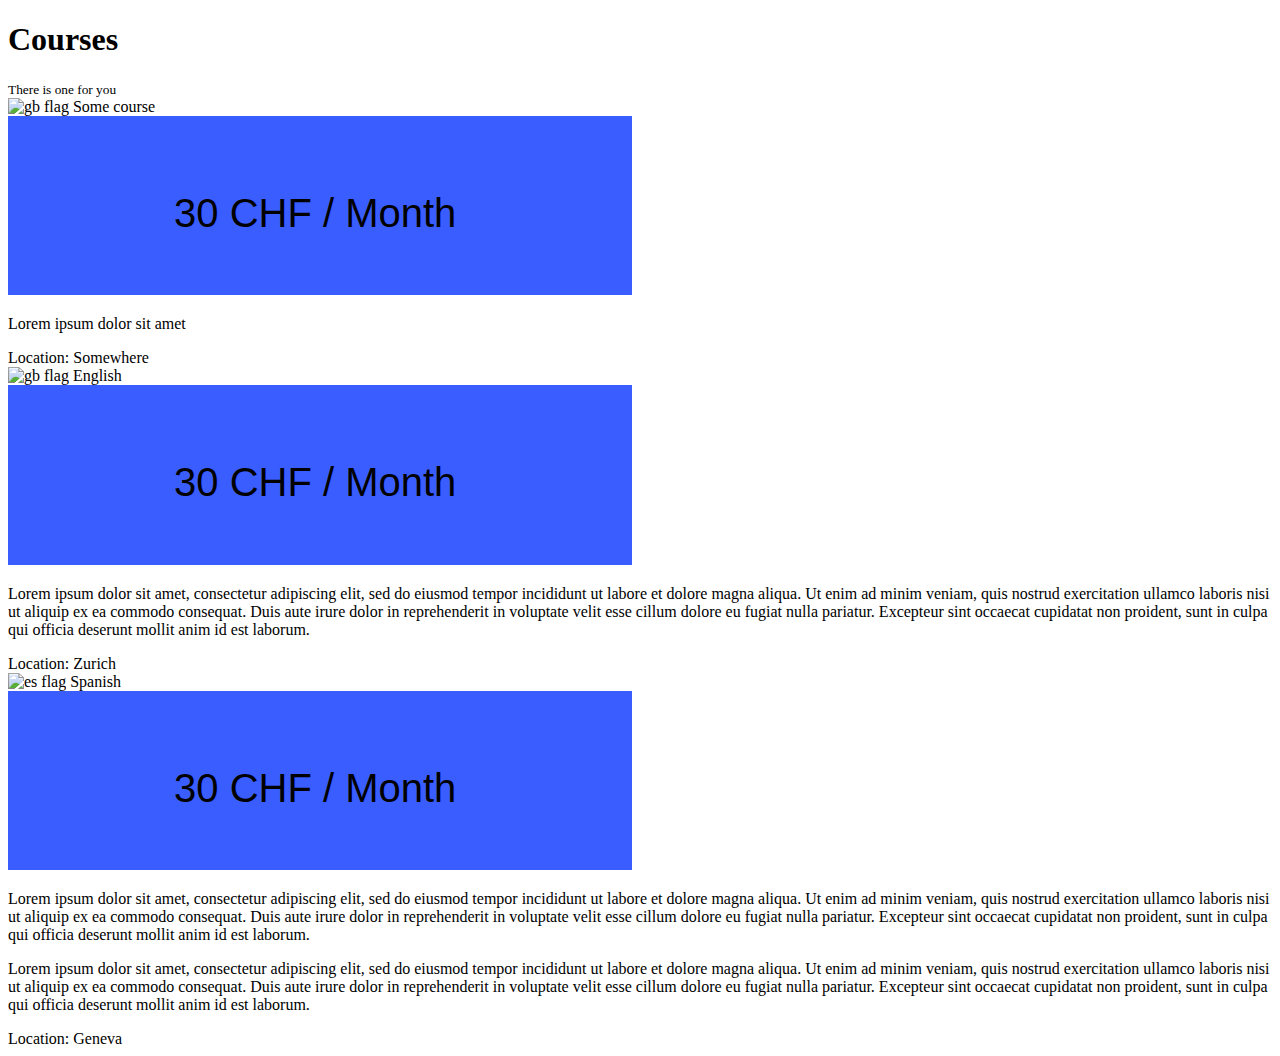
==== docs/index.html @ fe2efb95 "Move public to doc for gh-pages" ====
<!DOCTYPE html>
<html lang="en">

<head>
    <meta charset="UTF-8">
    <meta http-equiv="X-UA-Compatible" content="IE=edge">
    <meta name="viewport" content="width=device-width, initial-scale=1.0">
    <title>Document</title>

    <link href="https://cdn.jsdelivr.net/npm/bootstrap@5.1.3/dist/css/bootstrap.min.css" rel="stylesheet"
        integrity="sha384-1BmE4kWBq78iYhFldvKuhfTAU6auU8tT94WrHftjDbrCEXSU1oBoqyl2QvZ6jIW3" crossorigin="anonymous">

    <script src="https://cdn.jsdelivr.net/npm/bootstrap@5.1.3/dist/js/bootstrap.bundle.min.js"
        integrity="sha384-ka7Sk0Gln4gmtz2MlQnikT1wXgYsOg+OMhuP+IlRH9sENBO0LRn5q+8nbTov4+1p" crossorigin="anonymous"
        defer></script>

    <link rel="stylesheet" href="css/index.css">
    <script src="js/index.js" defer></script>
</head>

<body>
    <template id="course-card">
        <!-- need to be available in component (shadow dom) -->
        <link href="https://cdn.jsdelivr.net/npm/bootstrap@5.1.3/dist/css/bootstrap.min.css" rel="stylesheet"
            integrity="sha384-1BmE4kWBq78iYhFldvKuhfTAU6auU8tT94WrHftjDbrCEXSU1oBoqyl2QvZ6jIW3" crossorigin="anonymous">
        <script src="https://cdn.jsdelivr.net/npm/bootstrap@5.1.3/dist/js/bootstrap.bundle.min.js"
            integrity="sha384-ka7Sk0Gln4gmtz2MlQnikT1wXgYsOg+OMhuP+IlRH9sENBO0LRn5q+8nbTov4+1p" crossorigin="anonymous"
            defer></script>
        <div class="card h-100 shadow-lg">
            <div class="card-header">
                <slot name="image"></slot>
                <slot name="course"></slot>
            </div>
            <slot name="banner" class="card-img-top"><img src="img/card_banner_01.svg" alt=""></slot>
            <div class="card-body">
                <slot name="body"></slot>
            </div>
            <div class="card-footer">
                Location: <slot name="location"></slot>
            </div>
        </div>
    </template>

    <main class="container-xxl">
        <div class="row mx-5">
            <h1 class="d-flex justify-content-center">Courses</h1>
            <small class="h1 d-flex justify-content-center text-muted">There is one for you</small>
        </div>

        <div class="row row-cols-1 row-cols-md-2 g-4">

            <div class="col">
                <course-card id="card-new">
                    <img slot="image" src="https://raw.githubusercontent.com/lipis/flag-icons/main/flags/1x1/gb-eng.svg"
                        alt="gb flag" height="24px">

                    <span slot="course"> Some course</span>

                    <p slot="body">Lorem ipsum dolor sit amet</p>

                    <span slot="location">Somewhere</span>
                </course-card>
            </div>

            <div class="col">
                <course-card id="card-en">
                    <img slot="image" src="https://raw.githubusercontent.com/lipis/flag-icons/main/flags/1x1/gb-eng.svg"
                        alt="gb flag" height="24px">
                    <span slot="course">English</span>
                    <img slot="banner" src="img/card_banner_01.svg" alt="price">
                    <p slot="body">
                        Lorem ipsum dolor sit amet, consectetur adipiscing elit, sed do eiusmod tempor incididunt ut
                        labore et dolore magna
                        aliqua. Ut enim ad minim veniam, quis nostrud exercitation ullamco laboris nisi ut aliquip
                        ex ea
                        commodo consequat. Duis
                        aute irure dolor in reprehenderit in voluptate velit esse cillum dolore eu fugiat nulla
                        pariatur. Excepteur sint
                        occaecat cupidatat non proident, sunt in culpa qui officia deserunt mollit anim id est
                        laborum.
                    </p>
                    <span slot="location">Zurich</span>
                </course-card>
            </div>

            <div class="col">
                <course-card id="card-es">
                    <img slot="image" src="https://raw.githubusercontent.com/lipis/flag-icons/main/flags/1x1/es.svg"
                        alt="es flag" height="24px">
                    <span slot="course">Spanish</span>
                    <span slot="body">
                        <p>
                            Lorem ipsum dolor sit amet, consectetur adipiscing elit, sed do eiusmod tempor incididunt ut
                            labore et dolore magna
                            aliqua. Ut enim ad minim veniam, quis nostrud exercitation ullamco laboris nisi ut aliquip
                            ex ea commodo consequat. Duis
                            aute irure dolor in reprehenderit in voluptate velit esse cillum dolore eu fugiat nulla
                            pariatur. Excepteur sint
                            occaecat cupidatat non proident, sunt in culpa qui officia deserunt mollit anim id est
                            laborum.
                        </p>

                        <p>
                            Lorem ipsum dolor sit amet, consectetur adipiscing elit, sed do eiusmod tempor incididunt ut
                            labore et dolore magna
                            aliqua. Ut enim ad minim veniam, quis nostrud exercitation ullamco laboris nisi ut aliquip
                            ex ea commodo consequat. Duis
                            aute irure dolor in reprehenderit in voluptate velit esse cillum dolore eu fugiat nulla
                            pariatur. Excepteur sint
                            occaecat cupidatat non proident, sunt in culpa qui officia deserunt mollit anim id est
                            laborum.
                        </p>
                    </span>
                    <span slot="location">Geneva</span>
                </course-card>
            </div>
        </div>
    </main>
</body>

</html>
---- docs/css/index.css ----
course-card {
    cursor: pointer;
    filter: none;
    transition: filter 0.4s ease;
}

course-card:hover {
    filter: drop-shadow(10px 10px 20px rgb(62, 207, 233));
    transition: filter 0.4s ease;
}
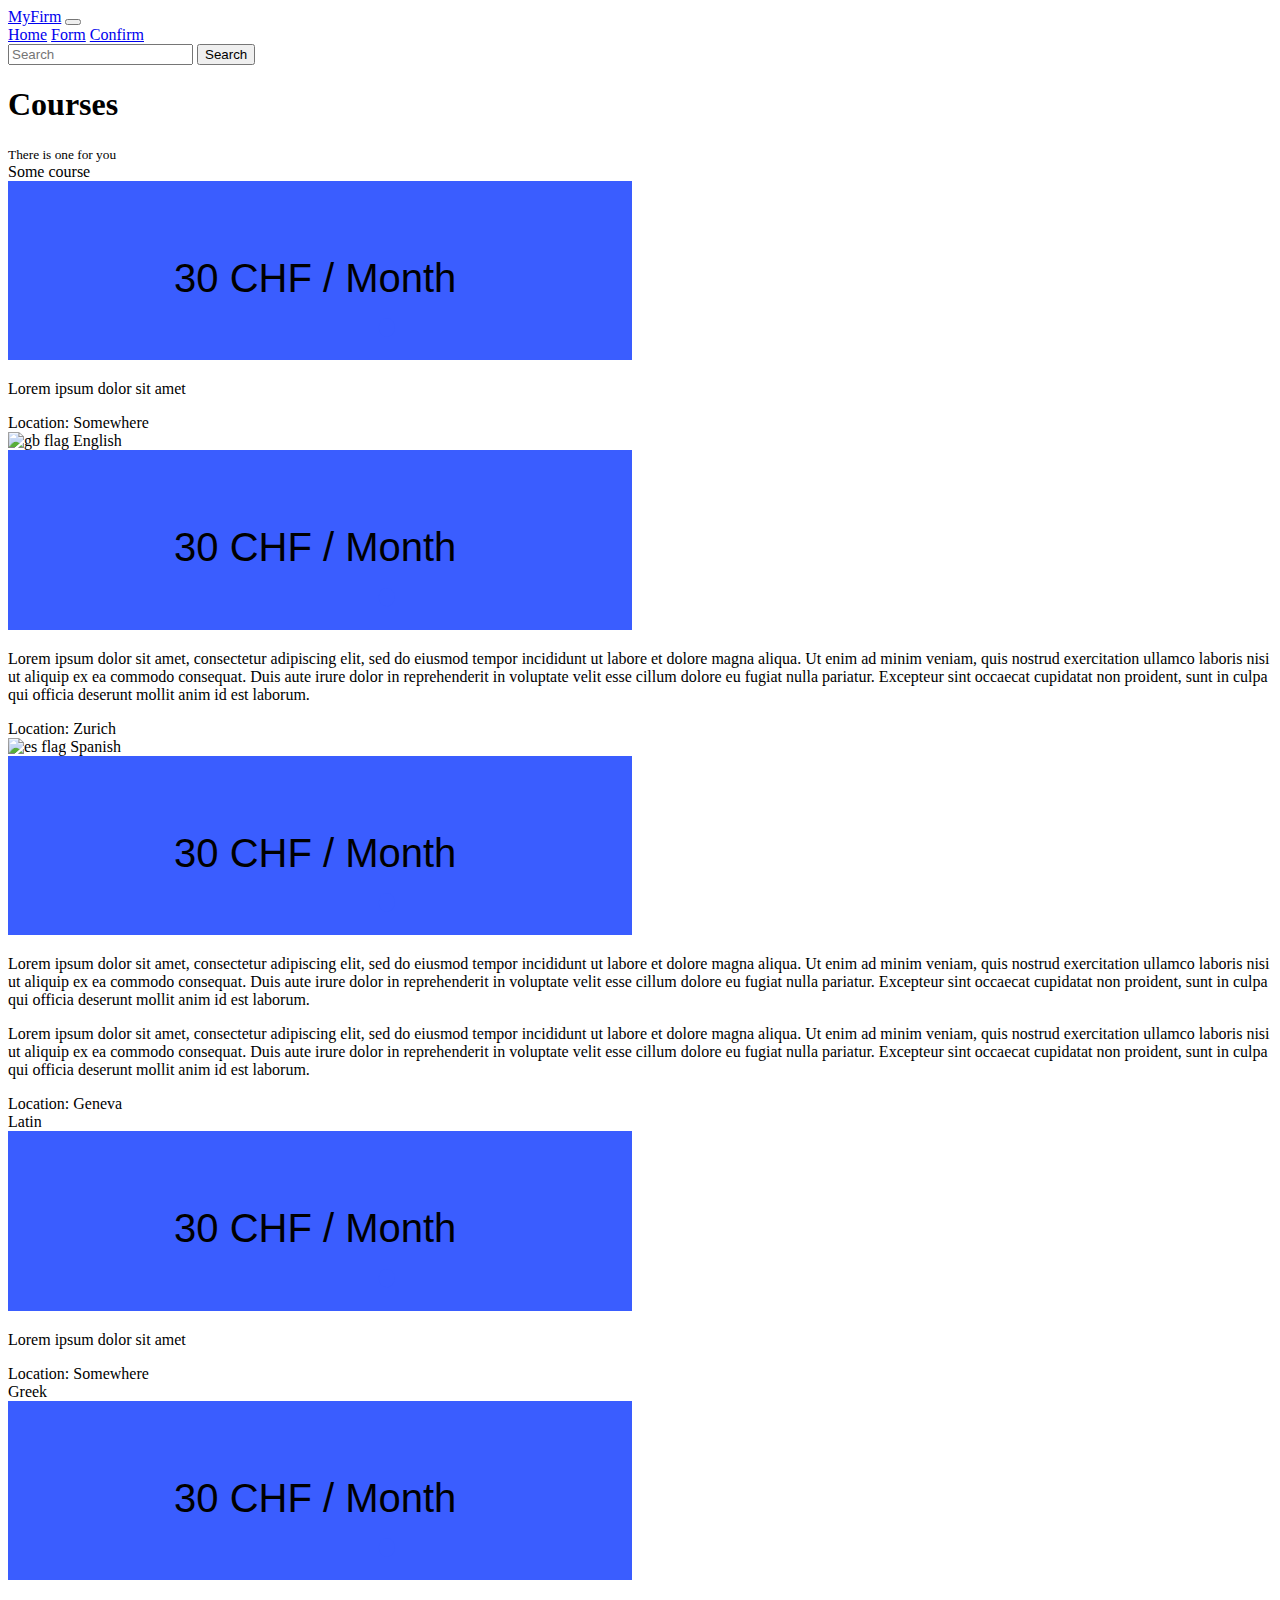
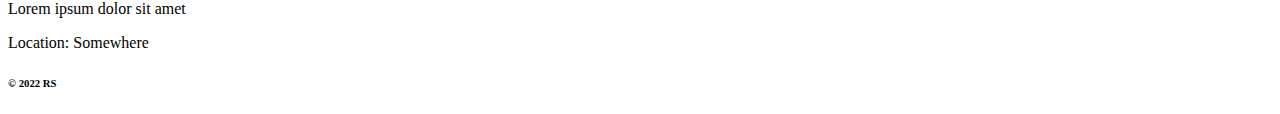
==== commit c6b90b9c: "some polish for home" ====
--- a/docs/index.html
+++ b/docs/index.html
@@ -33,13 +33,40 @@
             </div>
             <slot name="banner" class="card-img-top"><img src="img/card_banner_01.svg" alt=""></slot>
             <div class="card-body">
-                <slot name="body"></slot>
+                <slot name="body">
+                    <p>Lorem ipsum dolor sit amet</p>
+                </slot>
             </div>
             <div class="card-footer">
-                Location: <slot name="location"></slot>
+                Location: <slot name="location"><span>Somewhere</span></slot>
             </div>
         </div>
     </template>
+
+    <header>
+        <nav class="navbar navbar-expand-lg navbar-dark bg-dark sticky-top">
+            <div class="container-xxl">
+                <a class="navbar-brand" href="#">MyFirm</a>
+                <button class="navbar-toggler" type="button" data-bs-toggle="collapse" data-bs-target="#navbarTogglerDemo01"
+                    aria-controls="navbarTogglerDemo01" aria-expanded="false" aria-label="Toggle navigation">
+                    <span class="navbar-toggler-icon"></span>
+                </button>
+                <div class="collapse navbar-collapse" id="navbarTogglerDemo01">
+                    <div class="navbar-nav">
+                            <a class="nav-link" href="index.html">Home</span></a>
+                            <a class="nav-link disabled" href="course.html">Form</a>
+                            <a class="nav-link disabled" href="confirm.html">Confirm</a>
+                    </div>
+                    <form class="form-inline ms-auto">
+                        <div class="input-group">
+                            <input class="form-control" type="search" placeholder="Search" aria-label="Search">
+                            <button class="btn btn-outline-success" type="submit">Search</button>
+                        </div>
+                    </form>
+                </div>
+            </div>
+        </nav>
+    </header>
 
     <main class="container-xxl">
         <div class="row mx-5">
@@ -51,14 +78,7 @@
 
             <div class="col">
                 <course-card id="card-new">
-                    <img slot="image" src="https://raw.githubusercontent.com/lipis/flag-icons/main/flags/1x1/gb-eng.svg"
-                        alt="gb flag" height="24px">
-
                     <span slot="course"> Some course</span>
-
-                    <p slot="body">Lorem ipsum dolor sit amet</p>
-
-                    <span slot="location">Somewhere</span>
                 </course-card>
             </div>
 
@@ -114,8 +134,24 @@
                     <span slot="location">Geneva</span>
                 </course-card>
             </div>
+
+            <div class="col">
+                <course-card id="card-4">
+                    <span slot="course">Latin</span>
+                </course-card>
+            </div>
+
+            <div class="col">
+                <course-card id="card-5">
+                    <span slot="course">Greek</span>
+                </course-card>
+            </div>
         </div>
     </main>
+
+    <footer class="bg-dark text-center text-white p-2 mt-4">
+        <h6>© 2022 RS</h6>
+    </footer>
 </body>
 
 </html>
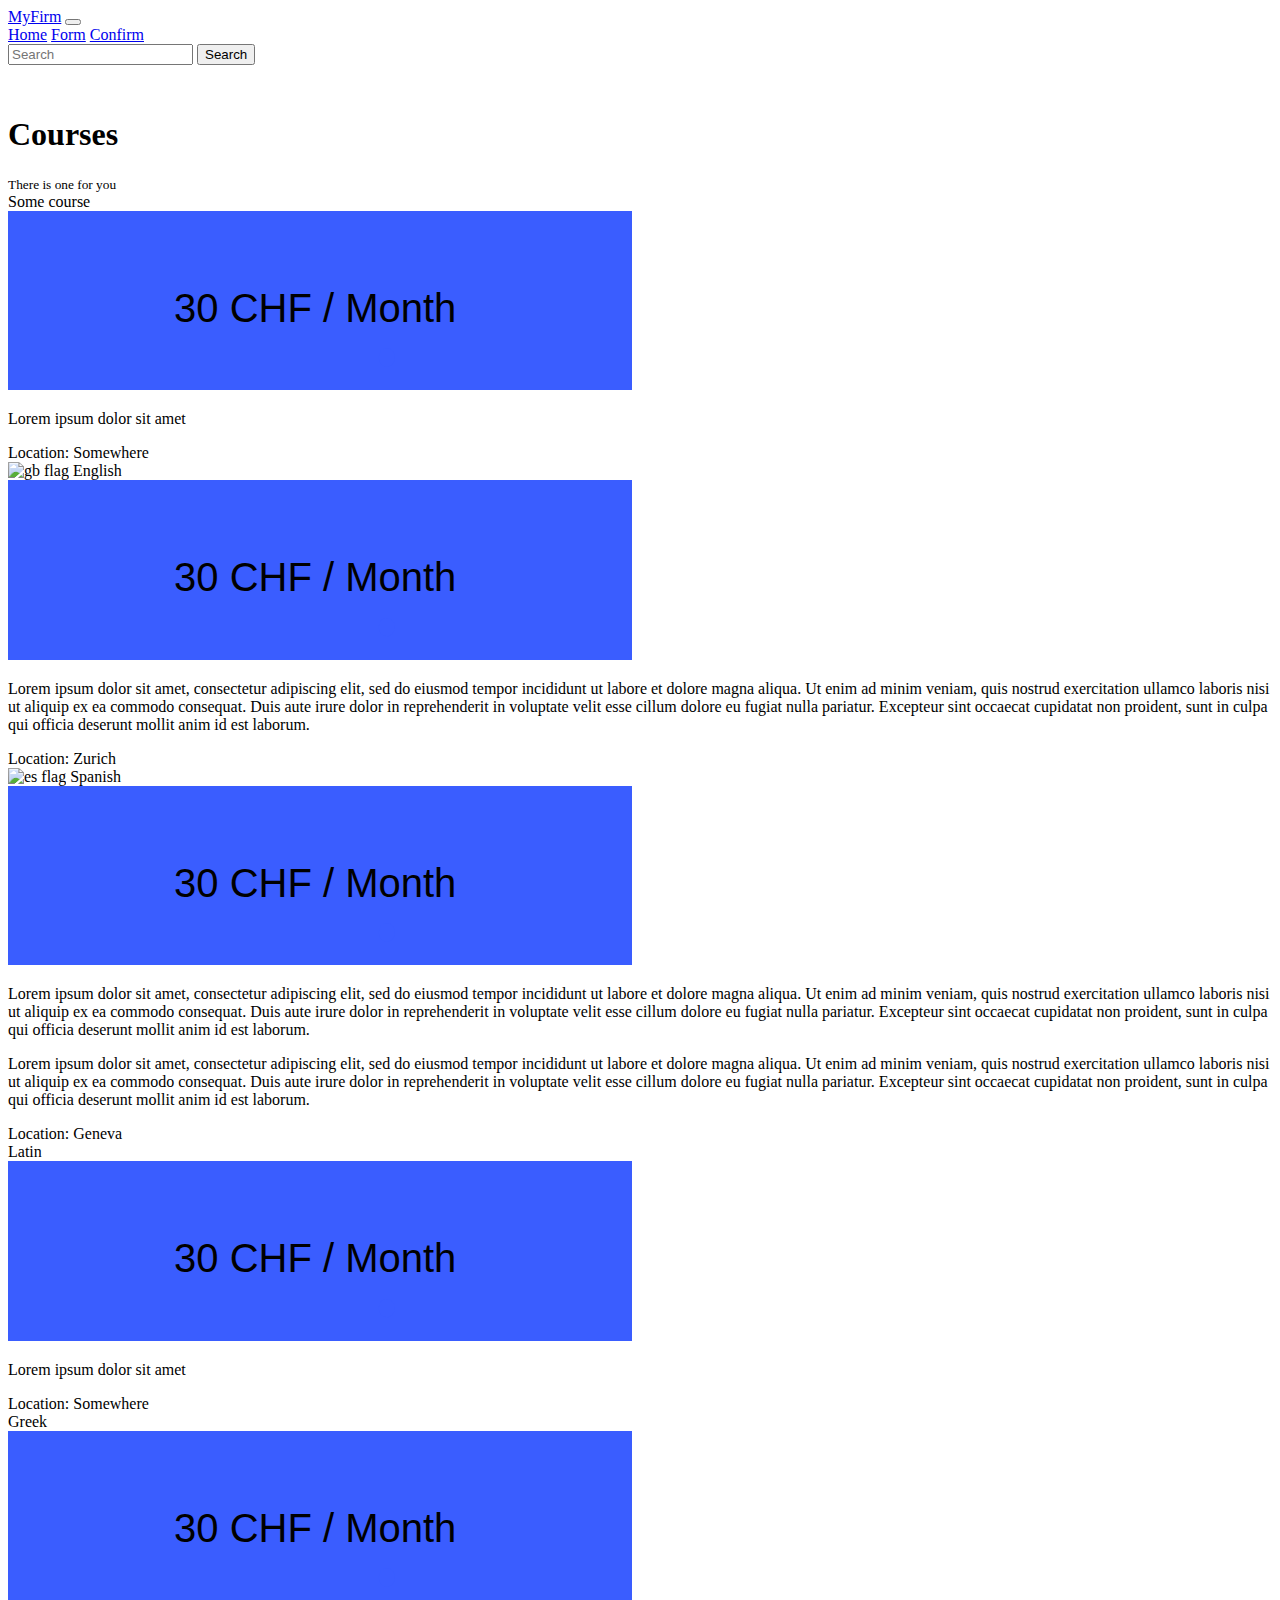
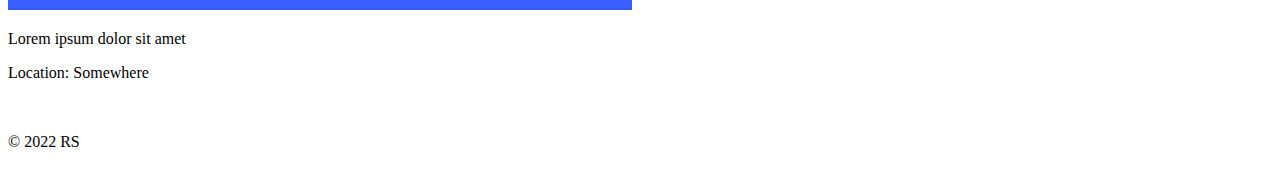
==== commit 8de59b1b: "cleanup styling" ====
--- a/docs/index.html
+++ b/docs/index.html
@@ -14,7 +14,7 @@
         integrity="sha384-ka7Sk0Gln4gmtz2MlQnikT1wXgYsOg+OMhuP+IlRH9sENBO0LRn5q+8nbTov4+1p" crossorigin="anonymous"
         defer></script>
 
-    <link rel="stylesheet" href="css/index.css">
+    <link rel="stylesheet" href="css/style.css">
     <script src="js/index.js" defer></script>
 </head>
 
@@ -47,15 +47,16 @@
         <nav class="navbar navbar-expand-lg navbar-dark bg-dark sticky-top">
             <div class="container-xxl">
                 <a class="navbar-brand" href="#">MyFirm</a>
-                <button class="navbar-toggler" type="button" data-bs-toggle="collapse" data-bs-target="#navbarTogglerDemo01"
-                    aria-controls="navbarTogglerDemo01" aria-expanded="false" aria-label="Toggle navigation">
+                <button class="navbar-toggler" type="button" data-bs-toggle="collapse"
+                    data-bs-target="#navbarTogglerDemo01" aria-controls="navbarTogglerDemo01" aria-expanded="false"
+                    aria-label="Toggle navigation">
                     <span class="navbar-toggler-icon"></span>
                 </button>
                 <div class="collapse navbar-collapse" id="navbarTogglerDemo01">
                     <div class="navbar-nav">
-                            <a class="nav-link" href="index.html">Home</span></a>
-                            <a class="nav-link disabled" href="course.html">Form</a>
-                            <a class="nav-link disabled" href="confirm.html">Confirm</a>
+                        <a class="nav-link" href="index.html">Home</span></a>
+                        <a class="nav-link disabled" href="course.html">Form</a>
+                        <a class="nav-link disabled" href="confirm.html">Confirm</a>
                     </div>
                     <form class="form-inline ms-auto">
                         <div class="input-group">
@@ -149,8 +150,8 @@
         </div>
     </main>
 
-    <footer class="bg-dark text-center text-white p-2 mt-4">
-        <h6>© 2022 RS</h6>
+    <footer class="bg-dark text-center text-white">
+        <span>© 2022 RS<span>
     </footer>
 </body>
 
--- a/docs/css/style.css
+++ b/docs/css/style.css
@@ -0,0 +1,33 @@
+course-card {
+    cursor: pointer;
+    filter: none;
+    transition: filter 0.4s ease;
+}
+
+course-card:hover {
+    filter: drop-shadow(10px 10px 20px rgb(62, 207, 233));
+    transition: filter 0.4s ease;
+}
+
+html, body {
+    min-height: 100vh;
+}
+
+body {
+    display: flex;
+    flex-direction: column;
+}
+
+main {
+    margin-top: 30px;
+    margin-bottom: 30px;
+}
+
+footer {
+    clear: both;
+    position: relative;
+    width: 100%;
+    height: 60px;
+    line-height: 60px;
+    margin-top: auto;
+}
